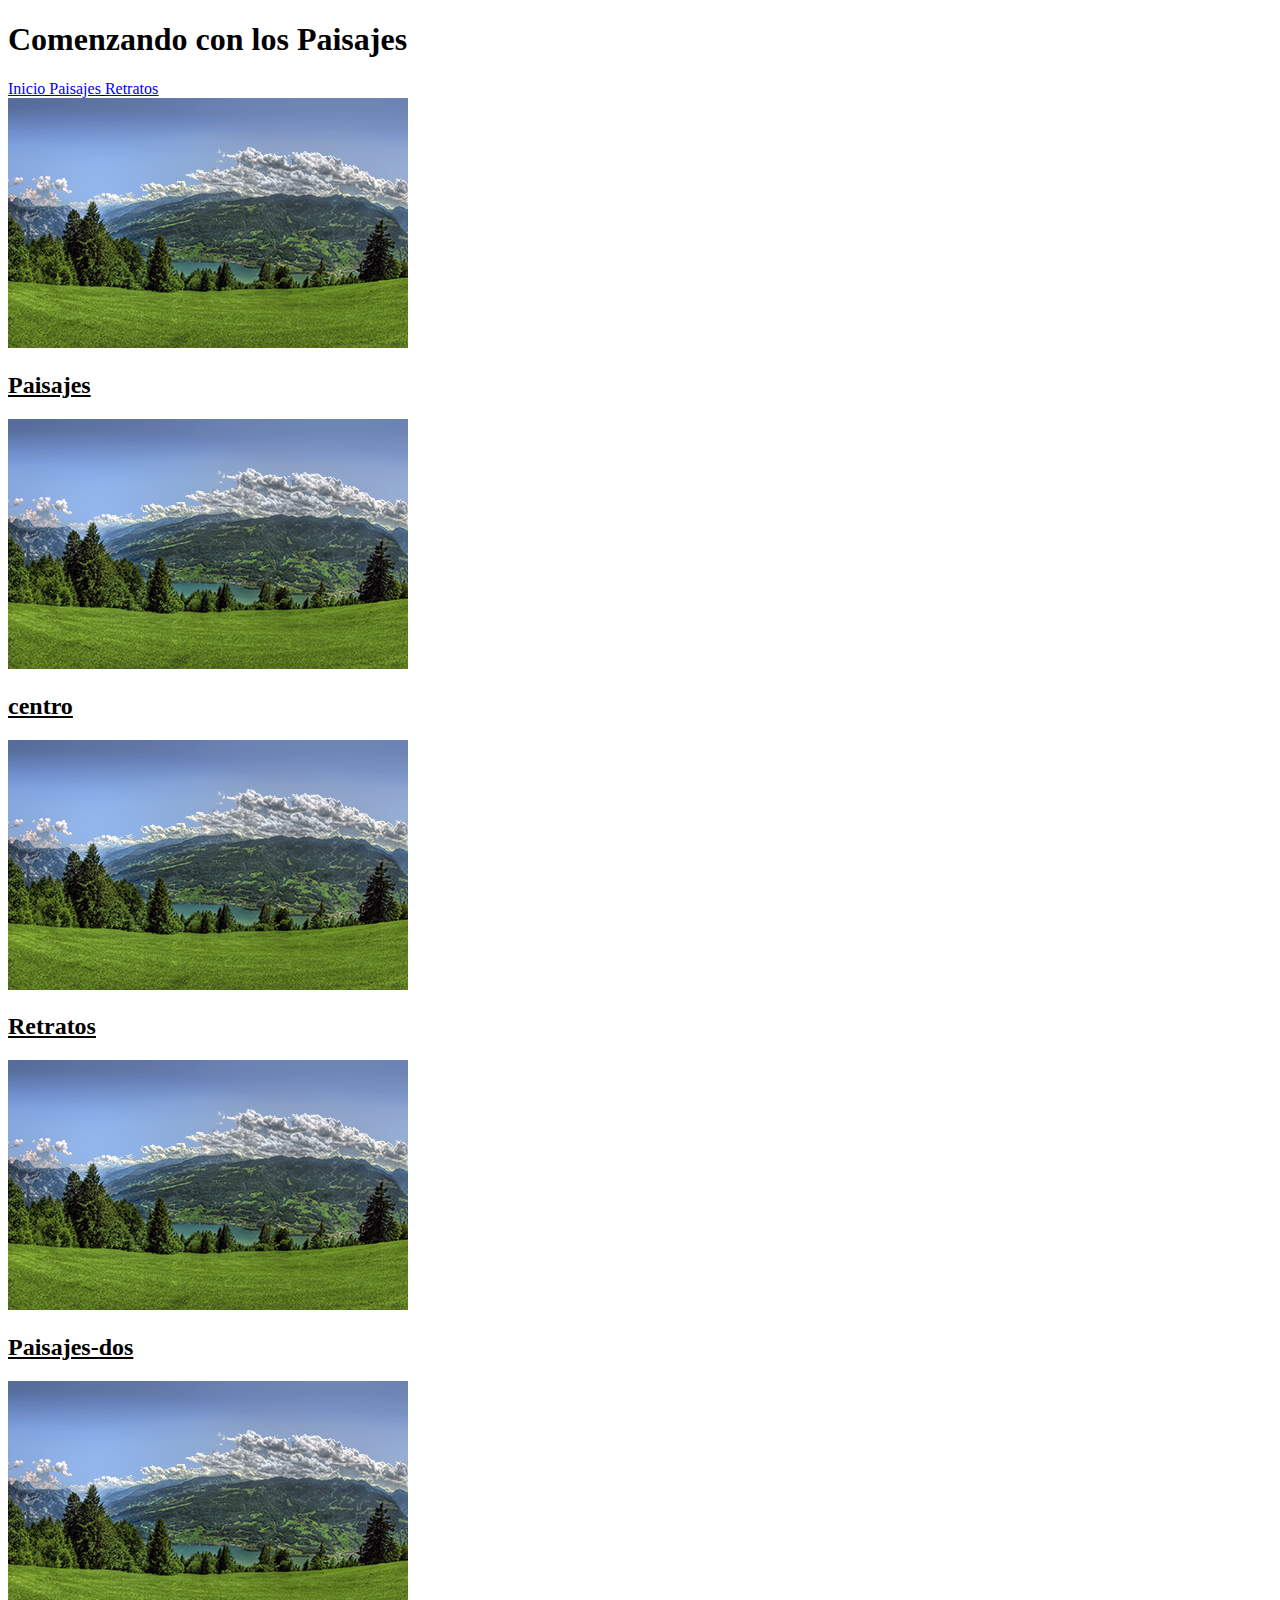
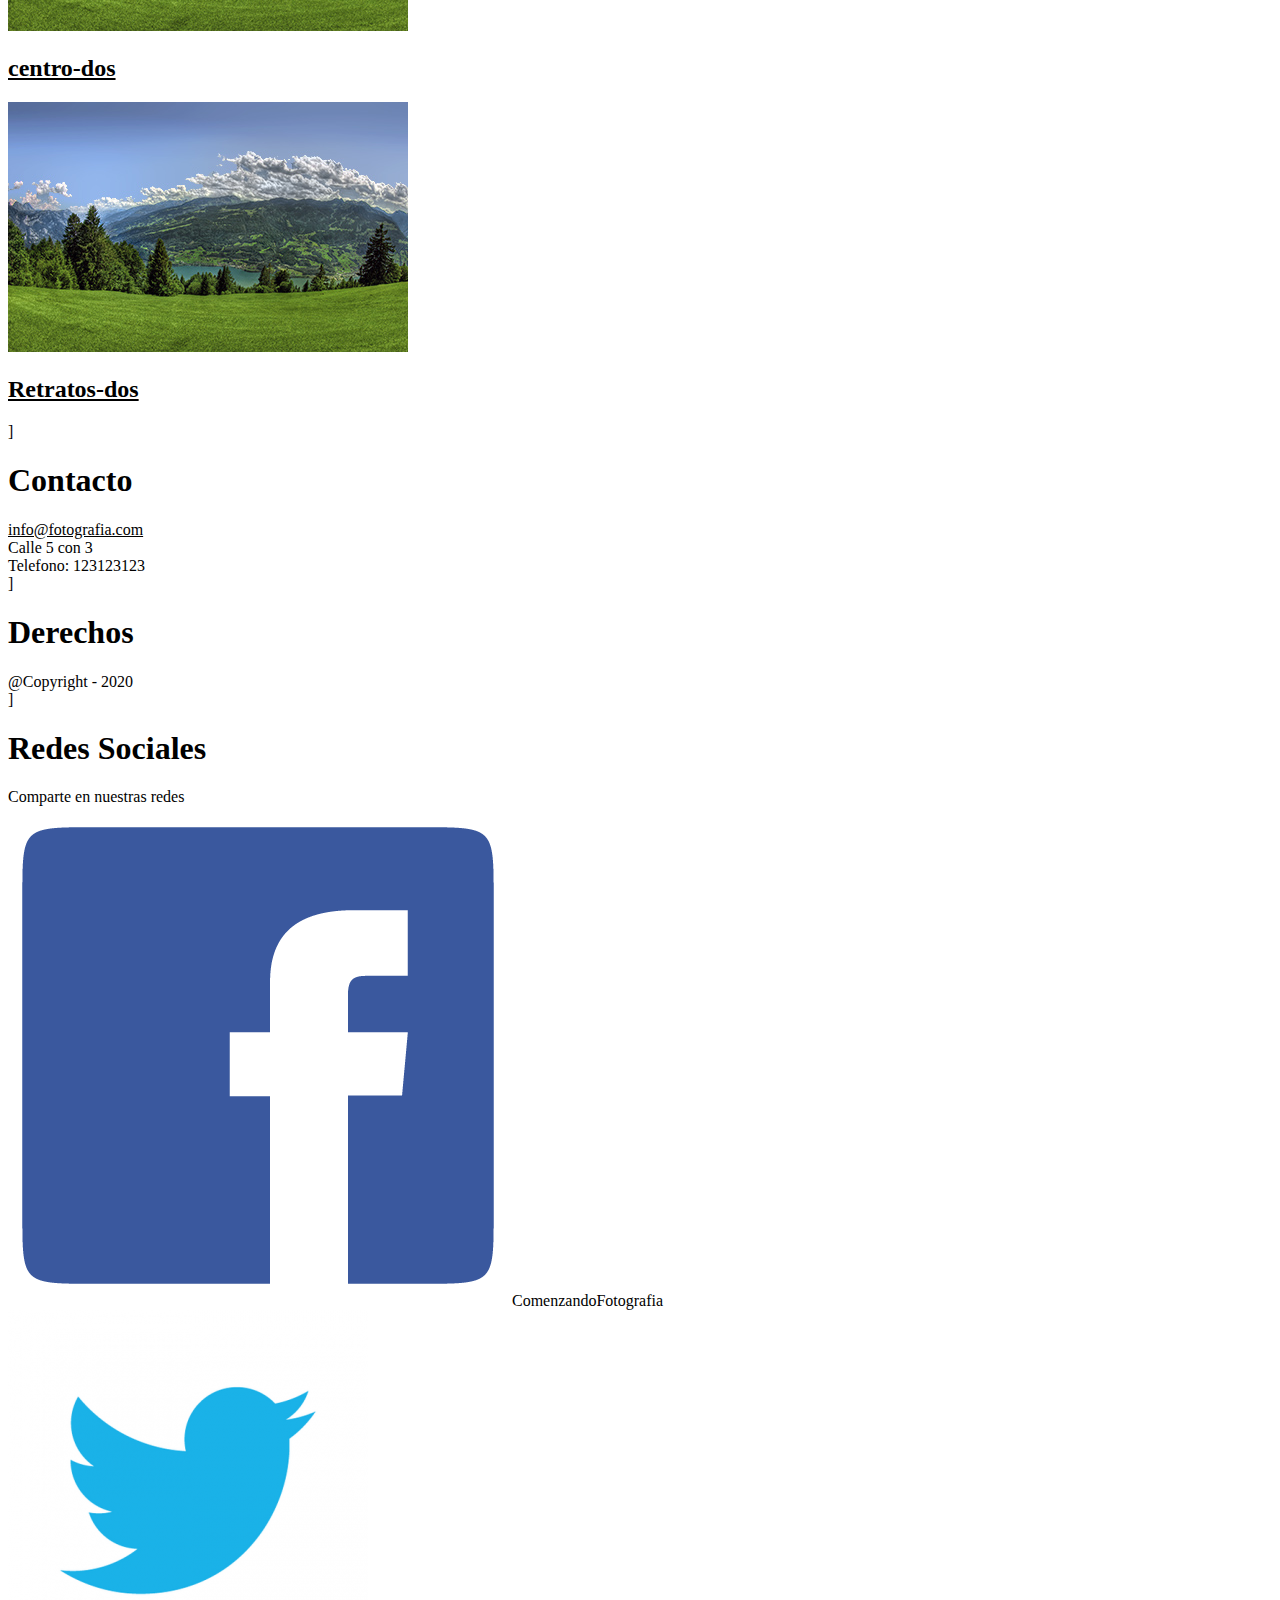
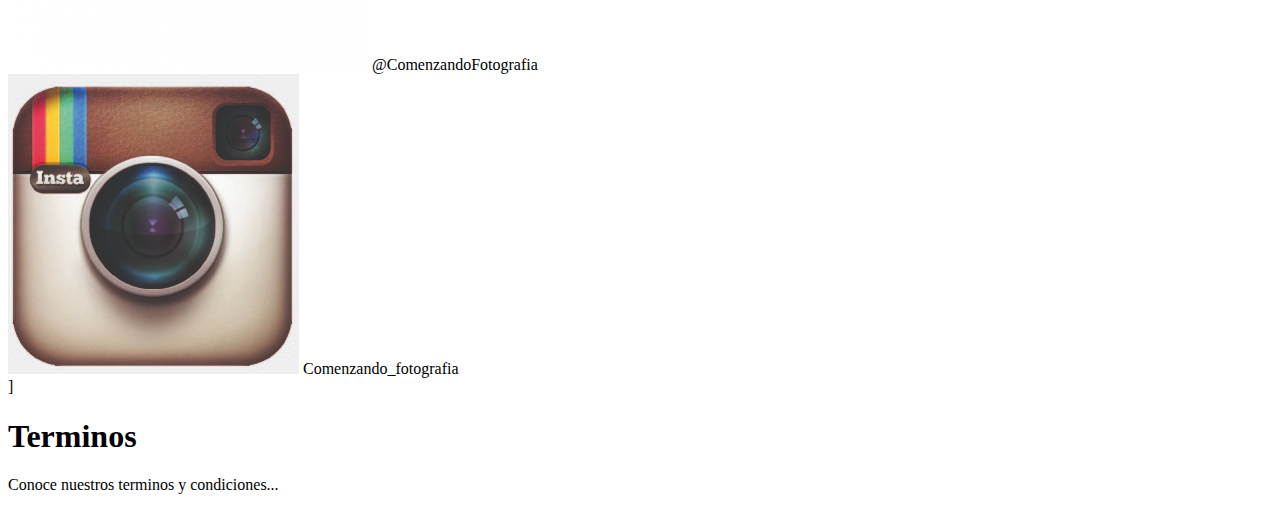
==== paisajes.html @ ed34f3c6 "Paisajes ajustes al archivo" ====
<!DOCTYPE html>
<!--
 Estudiante: Salvador Ordaz Urrutia
 Pais: Colombia
 Lugar: Melgar Tolima
 Pagina:  Paisajes.html
-->
<html>
      <head>
        <meta charset="utf-8">
        <meta name="viewport" content="width=device-width,user-scalable=no">
        <title>CSS y Diseño Web Responsive</title>
        <link href="css/estilo.css" type="text/css" rel="stylesheet">
      </head>
  <body>
        <div id="contenido">
     <!-- Encabezado de la Pagina -->
      <header>
       <!-- Título de la página -->
        <div id="titulo">
          <h1>Comenzando con los Paisajes</h1>
        </div>
       <!-- Barra de menú -->
        <div id="menu">
          <ins><a class="item" href="index.html">Inicio</a><ins>
          <a class="item" href="paisajes.html">Paisajes</a>
          <ins><a class="item" href="retratos.html">Retratos</a></ins>
        </div>
      </header>
      <!-- Cuerpo de la Pagina Web -->
      <section>
      
         <!-- Imagen Izquierda -->
        <article id="img-izquierda-uno">
          <a class="img-link" href="paisajes.html">
            <img src="imagenes/img-paisaje.jpg" alt="Imagen Paisajes">
          </a>
          <ins><h2>Paisajes</h2></ins>
        </article>
        <!-- Imagen Centro -->
        <article id="img-centro-uno">
          <a class="img-link" href="paisajes.html">
            <img src="imagenes/img-paisaje.jpg" alt="imagen Paisajes">
            </a>
          <ins><h2> centro</h2></ins>
        </article>

         <!-- Imagen Derecha -->
        <article id="img-derecha-uno">
          <a class="img-link" href="retratos.html">
            <img src="imagenes/img-paisaje.jpg" alt="Imagen Retratos">
          </a>
          <ins><h2>Retratos</h2></ins>
        </article>

         <!-- Imagen Izquierda -->
        <article id="img-izquierda-dos">
          <a class="img-link" href="paisajes.html">
            <img src="imagenes/img-paisaje.jpg" alt="Imagen Paisajes">
          </a>
          <ins><h2>Paisajes-dos</h2></ins>
        </article>
        <!-- Imagen Centro -->
        <article id="img-centro-dos">
          <a class="img-link" href="paisajes.html">
            <img src="imagenes/img-paisaje.jpg" alt="imagen Paisajes">
            </a>
          <ins><h2> centro-dos</h2></ins>
        </article>

         <!-- Imagen Derecha -->
        <article id="img-derecha-dos">
          <a class="img-link" href="retratos.html">
            <img src="imagenes/img-paisaje.jpg" alt="Imagen Retratos">
          </a>
          <ins><h2>Retratos-dos</h2></ins>
        </article>
      </section>
<!-- Pie de Pagina -->
      <footer>
    <!-- Columna uno pie de Pagina -->]
        <article id="contacto">
          <h1>Contacto</h1>
          <ins>info@fotografia.com</ins><br>
          Calle 5 con 3<br>
          Telefono: 123123123
        </article>
    <!-- Columna Dos pie de Pagina -->]
        <article id="derechos">
          <h1>Derechos</h1>
          @Copyright - 2020
        </article>
    <!-- Columna Tres pie de Pagina -->]
        <article id="redes">
          <h1>Redes Sociales</h1>
          Comparte en nuestras redes<br>
          <img src="imagenes/facebook.png" alt="Facebook"> ComenzandoFotografia<br>
          <img src="imagenes/twitter.png" alt="Twitter"> @ComenzandoFotografia<br>
          <img src="imagenes/instagram.jpg" alt="Instagram"> Comenzando_fotografia
        </article>
    <!-- Columna Cuatro pie de Pagina -->]
        <article id="terminos">
          <h1>Terminos</h1>
          <p>Conoce nuestros terminos y condiciones...</p>
        </article>
      </footer>
    </div>
  </body>
</html>
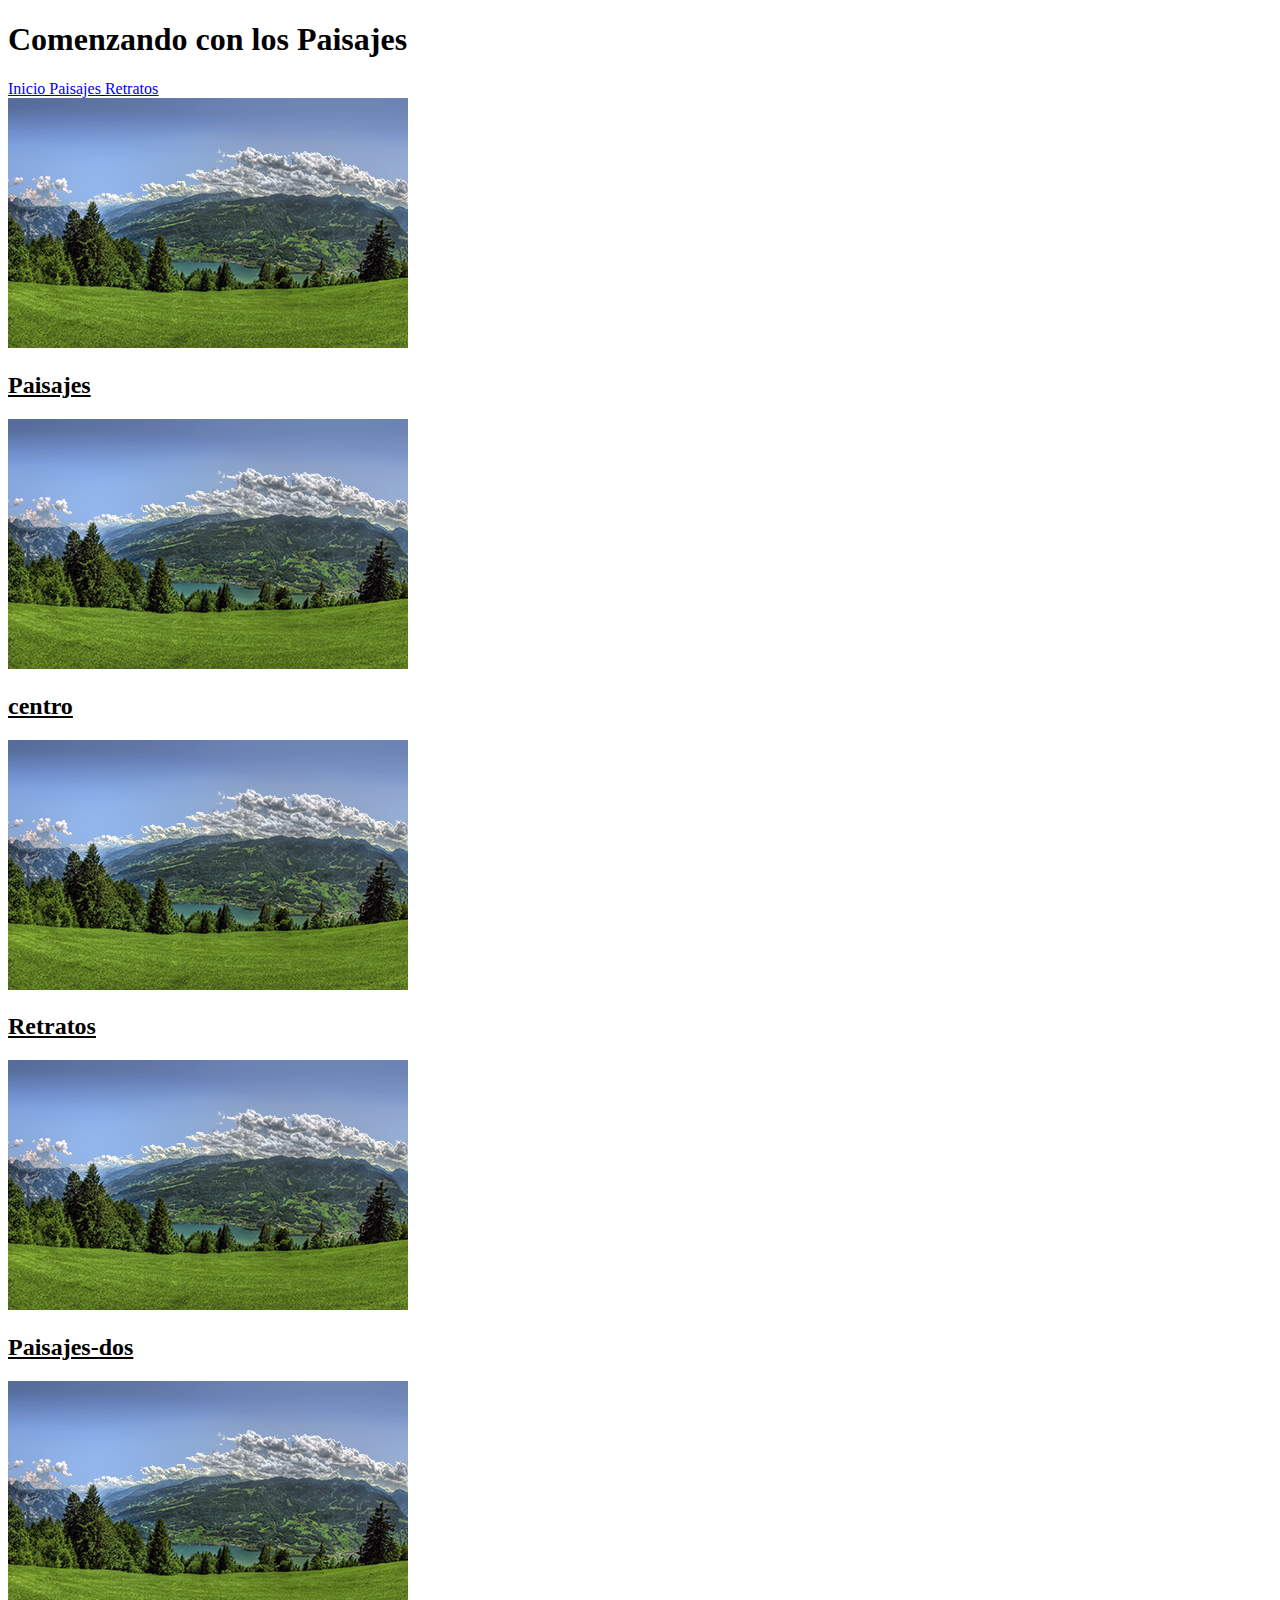
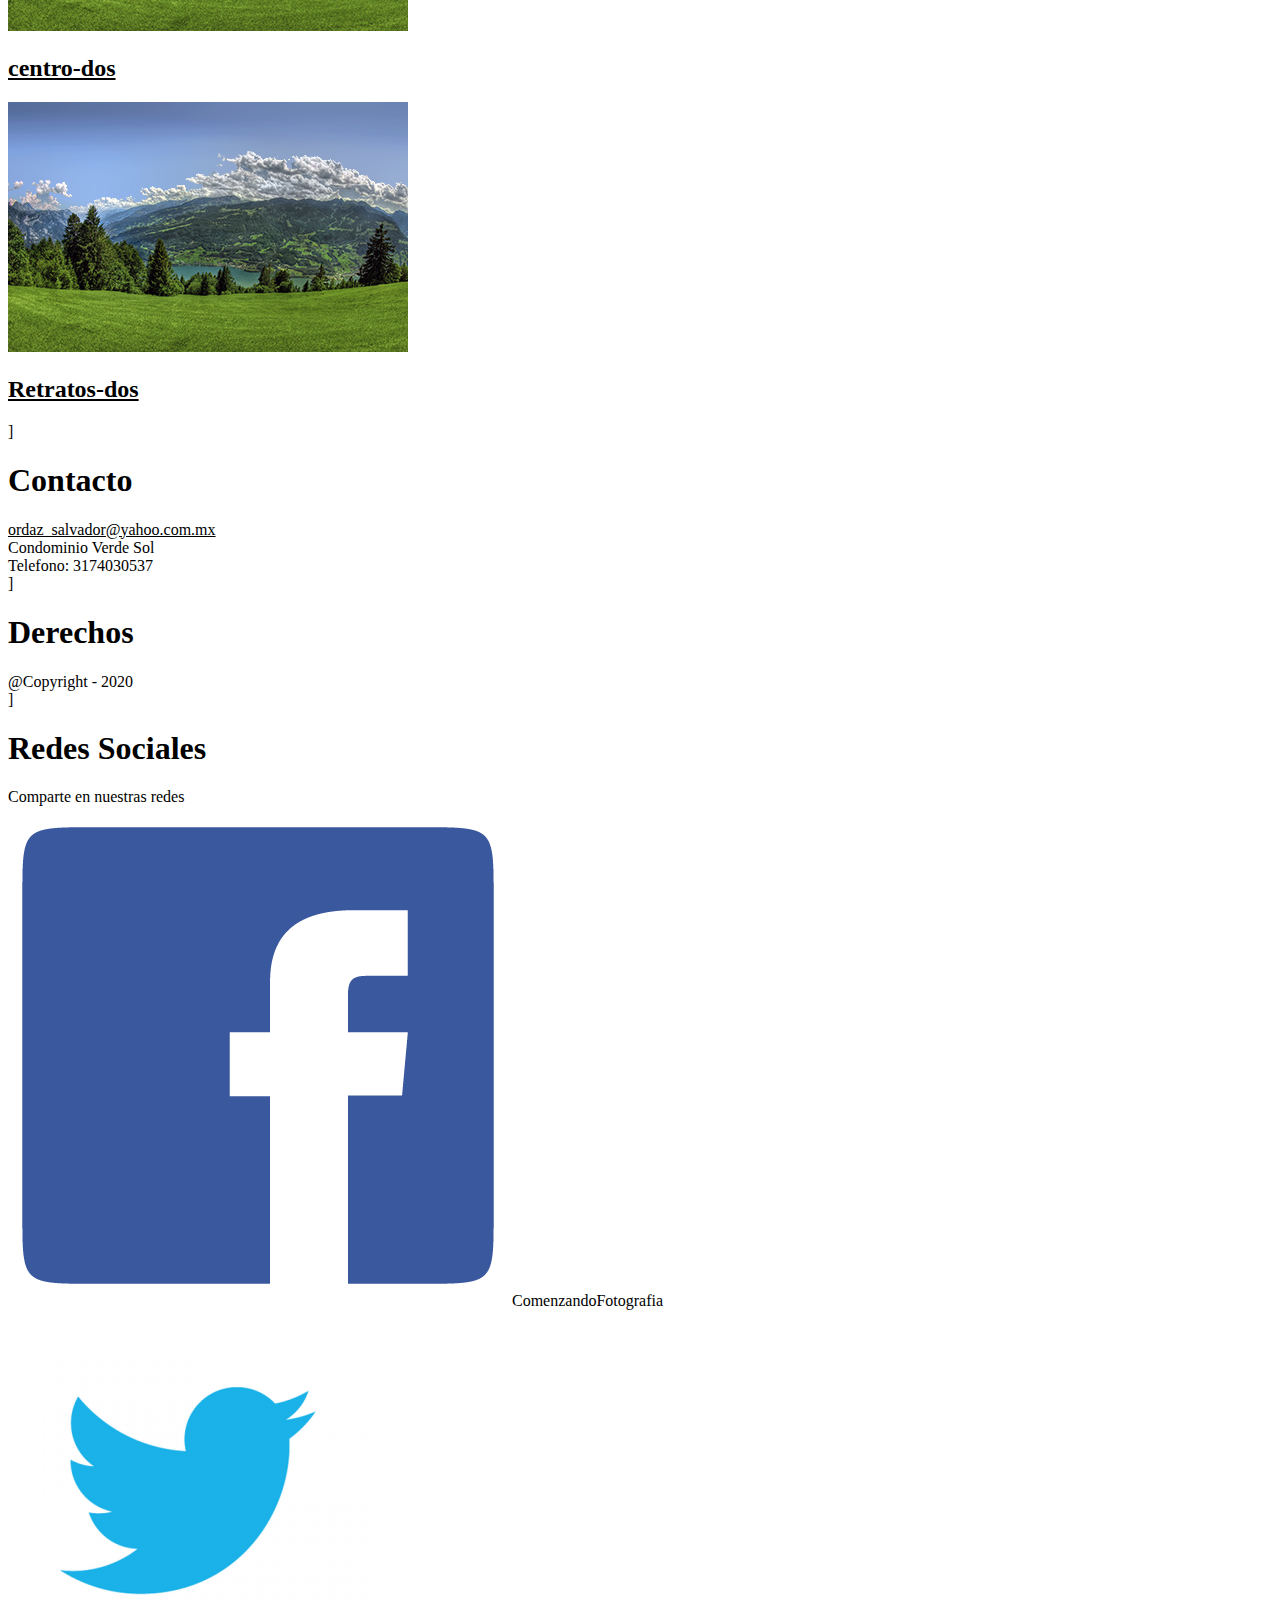
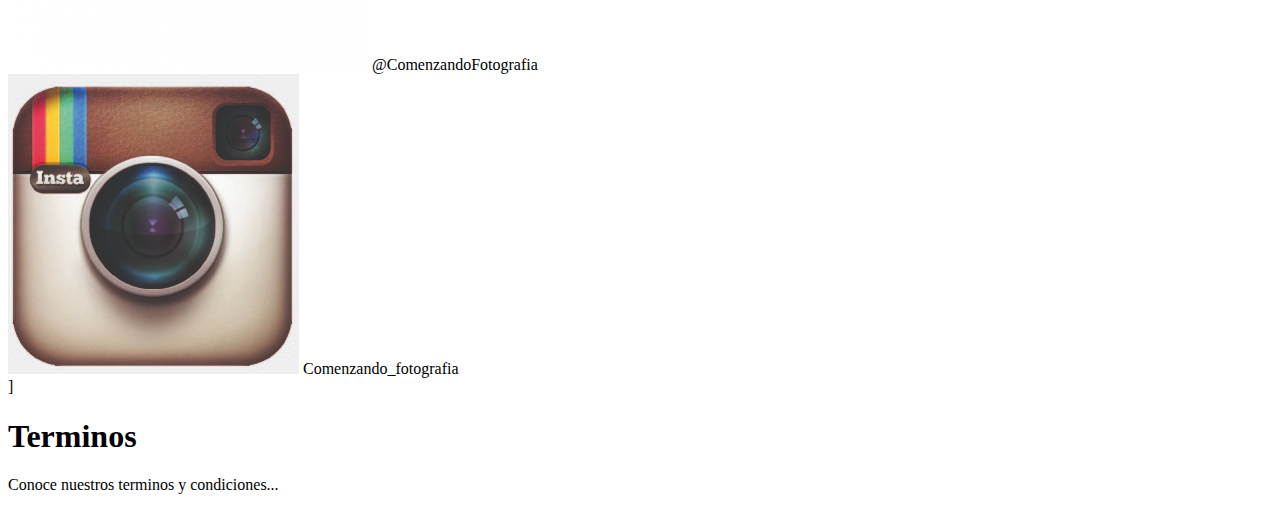
==== commit 3bc2559c: "Teminando ajustes de las Paginas HTML" ====
--- a/paisajes.html
+++ b/paisajes.html
@@ -47,8 +47,8 @@
 
          <!-- Imagen Derecha -->
         <article id="img-derecha-uno">
-          <a class="img-link" href="retratos.html">
-            <img src="imagenes/img-paisaje.jpg" alt="Imagen Retratos">
+          <a class="img-link" href="paisajes.html">
+            <img src="imagenes/img-paisaje.jpg" alt="imagen Paisajes">
           </a>
           <ins><h2>Retratos</h2></ins>
         </article>
@@ -70,8 +70,8 @@
 
          <!-- Imagen Derecha -->
         <article id="img-derecha-dos">
-          <a class="img-link" href="retratos.html">
-            <img src="imagenes/img-paisaje.jpg" alt="Imagen Retratos">
+          <a class="img-link" href="paisajes.html">
+            <img src="imagenes/img-paisaje.jpg" alt="imagen Paisajes">
           </a>
           <ins><h2>Retratos-dos</h2></ins>
         </article>
@@ -81,9 +81,9 @@
     <!-- Columna uno pie de Pagina -->]
         <article id="contacto">
           <h1>Contacto</h1>
-          <ins>info@fotografia.com</ins><br>
-          Calle 5 con 3<br>
-          Telefono: 123123123
+          <ins>ordaz_salvador@yahoo.com.mx</ins><br>
+          Condominio Verde Sol<br>
+          Telefono: 3174030537
         </article>
     <!-- Columna Dos pie de Pagina -->]
         <article id="derechos">
